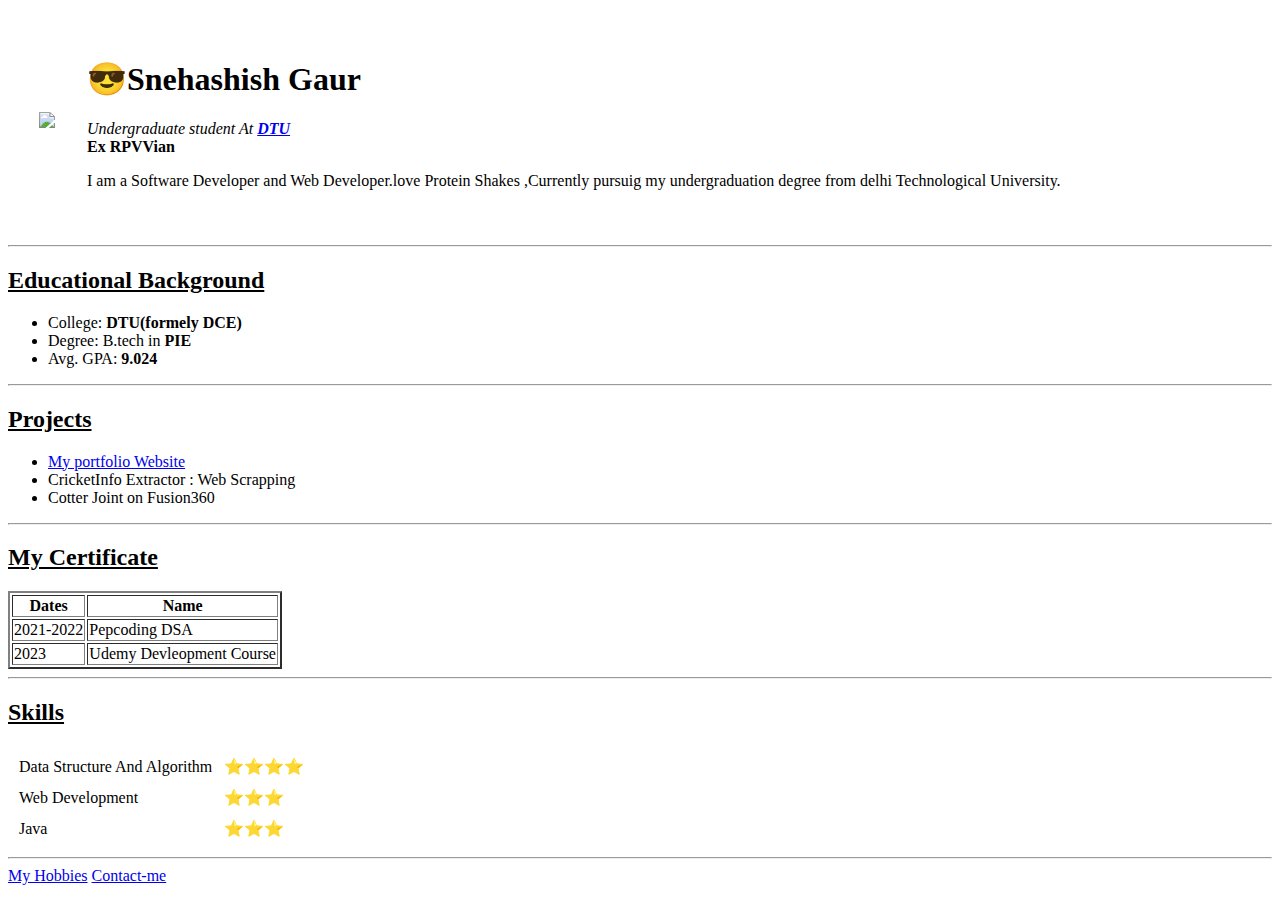
==== index.html @ 8694fe3e "Update index.html" ====
<!DOCTYPE html>
<html lang="en">
<head>
    <meta charset="UTF-8">
    <title> 🤓Snehashish's Personal Site</title>
</head>
<body>
    <table cellspacing="30">
        <tr>
            <td><img src= "https://github.com/gaursnehashish/cv-portfolio/blob/main/snehashish%20new%20photo%20-%20Copy-modified.jpg"></td>
            <td><h1>😎Snehashish Gaur</h1>
                <p><em>Undergraduate student At <strong><a href="http://www.dtu.ac.in/">DTU</a></strong></em><br><b>Ex RPVVian</b></p>
            
                <p>I am a Software Developer and Web Developer.love Protein Shakes ,Currently pursuig my
                     undergraduation degree 
                    from delhi Technological University.
                </p></td>
        </tr>
        
    </table>
        
    
    <hr>
    <h2><u>Educational Background</u></h2>
    <p> <ul>
      <li>College: <strong>DTU(formely DCE)</strong><br></li>  
         <li>Degree: B.tech in <Strong>PIE</Strong><br></li>
         <li>Avg. GPA: <Strong>9.024</Strong></li> 
         </ul>
    </p>
    <hr>
    <h2><u>Projects</u></h2>
    <ul>
        <li><a href="https://www.wix.com/website-template/view/html/2846?originUrl=https%3A%2F%2Fwww.wix.com%2Fwebsite%2Ftemplates%2Fhtml%2Fportfolio-cv%2Fpersonal&tpClick=view_button&esi=d728004f-a08a-4647-aceb-d8287b644e80">My portfolio Website</a></li>
        <li>CricketInfo Extractor : Web Scrapping</li>
        <li>Cotter Joint on Fusion360</li>
    </ul>
    <hr>
    <h2><u>My Certificate</u> </h2>
     <table border="2">
        <thead>
             <tr>
                <th>Dates</th>
                <th>Name</th>
             </tr>
        </thead>
        <tbody>
            <tr>
                <td>2021-2022</td>
                <td>Pepcoding DSA</td>
            </tr>
            <tr>
                <td>2023</td>
                <td>Udemy Devleopment Course</td>
            </tr>
        </tbody>
        <tfoot>

        </tfoot>
      
     </table>
     <hr>
     <h2><u>Skills</u></h2>
     <table cellspacing="10">
        <tr>
            <td>Data Structure And Algorithm</td>
            <td>⭐⭐⭐⭐</td>
        </tr>
        <tr>
            <td>Web Development</td>
            <td>⭐⭐⭐</td>
        </tr>
        <tr>
           <td>Java</td>
           <td>⭐⭐⭐</td>
        </tr>
     </table>
     <hr>
     <a href="Hobbies.html">My Hobbies</a>
     <a href="Contact-me.html">Contact-me</a>
   
</body>
</html>
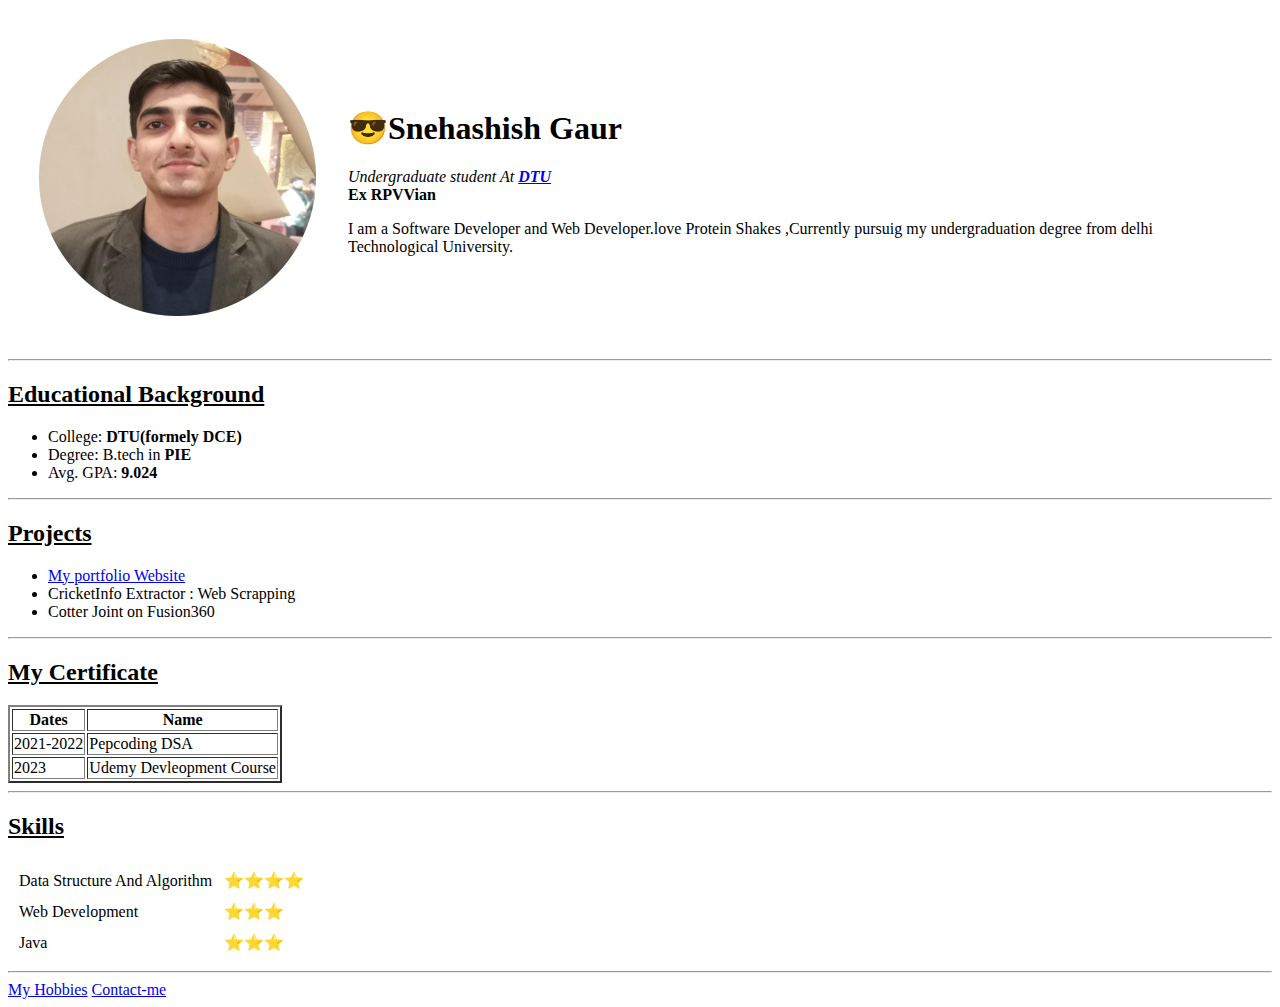
==== commit 2a64c32d: "Update index.html" ====
--- a/index.html
+++ b/index.html
@@ -7,7 +7,7 @@
 <body>
     <table cellspacing="30">
         <tr>
-            <td><img src= "https://github.com/gaursnehashish/cv-portfolio/blob/main/snehashish%20new%20photo%20-%20Copy-modified.jpg"></td>
+            <td><img src="snehashish new photo - Copy-modified.jpg"></td>
             <td><h1>😎Snehashish Gaur</h1>
                 <p><em>Undergraduate student At <strong><a href="http://www.dtu.ac.in/">DTU</a></strong></em><br><b>Ex RPVVian</b></p>
             
